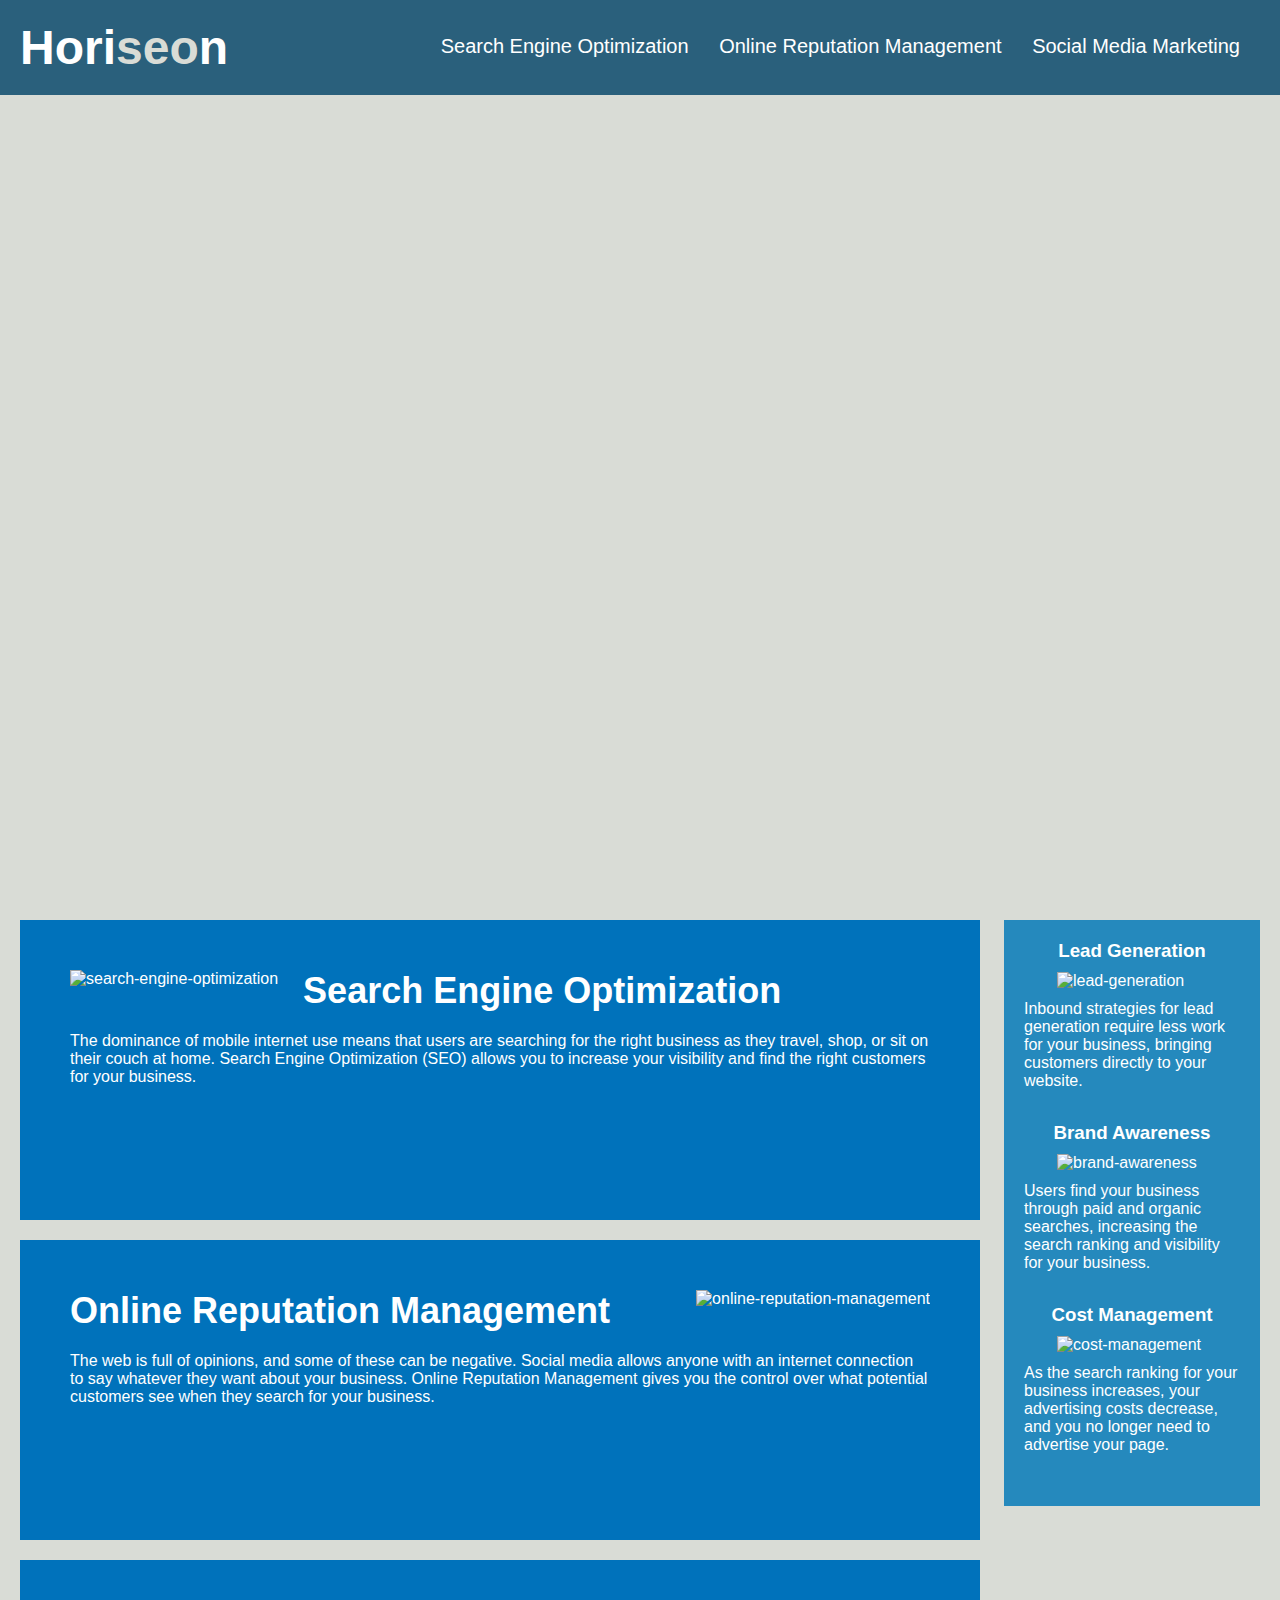
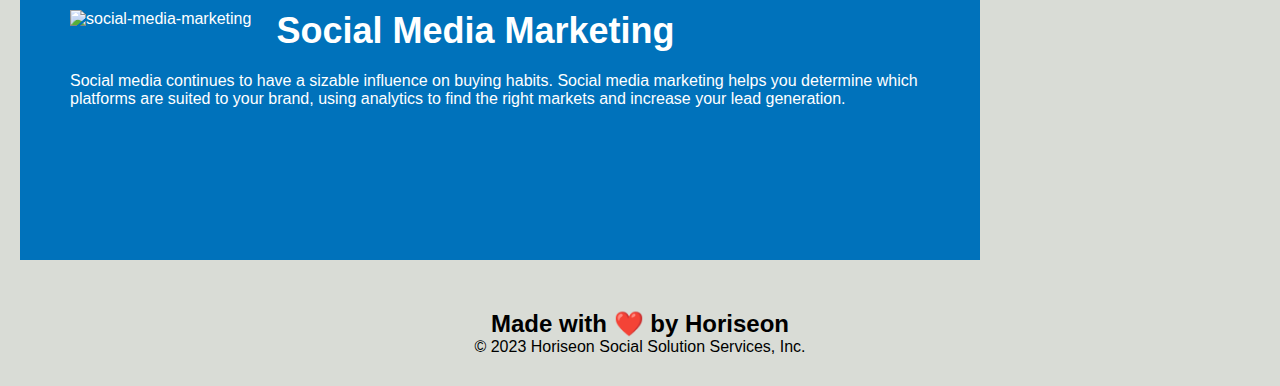
==== index.html @ 721ccbcf "updated css link" ====
<!DOCTYPE html>
<html lang="en-us">

<head>
    <meta charset="UTF-8" />
    <link rel="stylesheet" href="Develop/assets/css/style.css">
    <title>Horieson Marketing Agency Homepage</title>
</head>

<body>
    <!-- header with navigation bar -->
    <header>
        <h1>Hori<span class="seo">seo</span>n</h1>
        <nav>
            <ul>
                <li>
                    <a href="#search-engine-optimization">Search Engine Optimization</a>
                </li>
                <li>
                    <a href="#online-reputation-management">Online Reputation Management</a>
                </li>
                <li>
                    <a href="#social-media-marketing">Social Media Marketing</a>
                </li>
            </ul>
        </nav>
    </header>

    <!-- hero section with background image digital-maketing-meeting-->
    <section class="hero"></section>

    <!-- main section -->
    <main>
        <section id="search-engine-optimization" class="search-engine-optimization">
            <img src="./assets/images/search-engine-optimization.jpg" class="float-left" alt="search-engine-optimization"/>
            <h2>Search Engine Optimization</h2>
            <p>
                The dominance of mobile internet use means that users are searching for the right business as they travel, shop, or sit on their couch at home. Search Engine Optimization (SEO) allows you to increase your visibility and find the right customers for your business.
            </p>
        </section>
        <section id="online-reputation-management" class="online-reputation-management">
            <img src="./assets/images/online-reputation-management.jpg" class="float-right" alt="online-reputation-management"/>
            <h2>Online Reputation Management</h2>
            <p>
                The web is full of opinions, and some of these can be negative. Social media allows anyone with an internet connection to say whatever they want about your business. Online Reputation Management gives you the control over what potential customers see when they search for your business.
            </p>
        </section>
        <section id="social-media-marketing" class="social-media-marketing">
            <img src="./assets/images/social-media-marketing.jpg" class="float-left" alt="social-media-marketing"/>
            <h2>Social Media Marketing</h2>
            <p>
                Social media continues to have a sizable influence on buying habits. Social media marketing helps you determine which platforms are suited to your brand, using analytics to find the right markets and increase your lead generation.
            </p>
        </section>
    </main>

    <!-- benefits section -->
    <section class="benefits">
        <article class="benefit-lead">
            <h3>Lead Generation</h3>
            <img src="./assets/images/lead-generation.png" alt="lead-generation"/>
            <p>
                Inbound strategies for lead generation require less work for your business, bringing customers directly to your website.
            </p>
        </article>
        <article class="benefit-brand">
            <h3>Brand Awareness</h3>
            <img src="./assets/images/brand-awareness.png" alt="brand-awareness"/>
            <p>
                Users find your business through paid and organic searches, increasing the search ranking and visibility for your business.
            </p>
        </article>
        <article class="benefit-cost">
            <h3>Cost Management</h3>
            <img src="./assets/images/cost-management.png" alt="cost-management"></img>
            <p>
                As the search ranking for your business increases, your advertising costs decrease, and you no longer need to advertise your page.
            </p>
        </article>
    </section>

    <!-- footer -->
    <footer>
        <h2>Made with ❤️️ by Horiseon</h2>
        <p>
            &copy; 2023 Horiseon Social Solution Services, Inc.
        </p>
    </footer>
</body>

</html>
---- Develop/assets/css/style.css ----
* {
    box-sizing: border-box;
    padding: 0;
    margin: 0;
}

body {
    background-color: #d9dcd6;
}

header {
    padding: 20px;
    font-family: 'Trebuchet MS', 'Lucida Sans Unicode', 'Lucida Grande', 'Lucida Sans', Arial, sans-serif;
    background-color: #2a607c;
    color: #ffffff;
}

header h1 {
    display: inline-block;
    font-size: 48px;
}

header h1 .seo {
    color: #d9dcd6;
}
nav {
    padding-top: 15px;
    margin-right: 20px;
    float: right;
    font-family: 'Gill Sans', 'Gill Sans MT', Calibri, 'Trebuchet MS', sans-serif;
    font-size: 20px;
}

nav ul {
    list-style-type: none;
}

nav ul li {
    display: inline-block;
    margin-left: 25px;
}

a {
    color: #ffffff;
    text-decoration: none;
}

p {
    font-size: 16px;
}

.hero {
    height: 800px;
    width: 100%;
    margin-bottom: 25px;
    background-image: url("../images/digital-marketing-meeting.jpg");
    background-size: cover;
    background-position: center;
}

.float-left {
    float: left;
    margin-right: 25px;
}

.float-right {
    float: right;
    margin-left: 25px;
}

main {
    width: 75%;
    display: inline-block;
    margin-left: 20px;
}

.benefits {
    margin-right: 20px;
    padding: 20px;
    clear: both;
    float: right;
    width: 20%;
    height: 100%;
    font-family: 'Gill Sans', 'Gill Sans MT', Calibri, 'Trebuchet MS', sans-serif;
    background-color: #2589bd;
}

.benefit-lead {
    margin-bottom: 32px;
    color: #ffffff;
}

.benefit-brand {
    margin-bottom: 32px;
    color: #ffffff;
}

.benefit-cost {
    margin-bottom: 32px;
    color: #ffffff;
}

.benefit-lead h3 {
    margin-bottom: 10px;
    text-align: center;
}

.benefit-brand h3 {
    margin-bottom: 10px;
    text-align: center;
}

.benefit-cost h3 {
    margin-bottom: 10px;
    text-align: center;
}

.benefit-lead img {
    display: block;
    margin: 10px auto;
    max-width: 150px;
}

.benefit-brand img {
    display: block;
    margin: 10px auto;
    max-width: 150px;
}

.benefit-cost img {
    display: block;
    margin: 10px auto;
    max-width: 150px;
}

.search-engine-optimization {
    margin-bottom: 20px;
    padding: 50px;
    height: 300px;
    font-family: 'Gill Sans', 'Gill Sans MT', Calibri, 'Trebuchet MS', sans-serif;
    background-color: #0072bb;
    color: #ffffff;
}

.online-reputation-management {
    margin-bottom: 20px;
    padding: 50px;
    height: 300px;
    font-family: 'Gill Sans', 'Gill Sans MT', Calibri, 'Trebuchet MS', sans-serif;
    background-color: #0072bb;
    color: #ffffff;
}

.social-media-marketing {
    margin-bottom: 20px;
    padding: 50px;
    height: 300px;
    font-family: 'Gill Sans', 'Gill Sans MT', Calibri, 'Trebuchet MS', sans-serif;
    background-color: #0072bb;
    color: #ffffff;
}

.search-engine-optimization img {
    max-height: 200px;
}

.online-reputation-management img {
    max-height: 200px;
}

.social-media-marketing img {
    max-height: 200px;
}

.search-engine-optimization h2 {
    margin-bottom: 20px;
    font-size: 36px;
}

.online-reputation-management h2 {
    margin-bottom: 20px;
    font-size: 36px;
}

.social-media-marketing h2 {
    margin-bottom: 20px;
    font-size: 36px;
}

footer {
    padding: 30px;
    clear: both;
    font-family: 'Trebuchet MS', 'Lucida Sans Unicode', 'Lucida Grande', 'Lucida Sans', Arial, sans-serif;
    text-align: center;
}

footer .h2 {
    font-size: 20px;
}
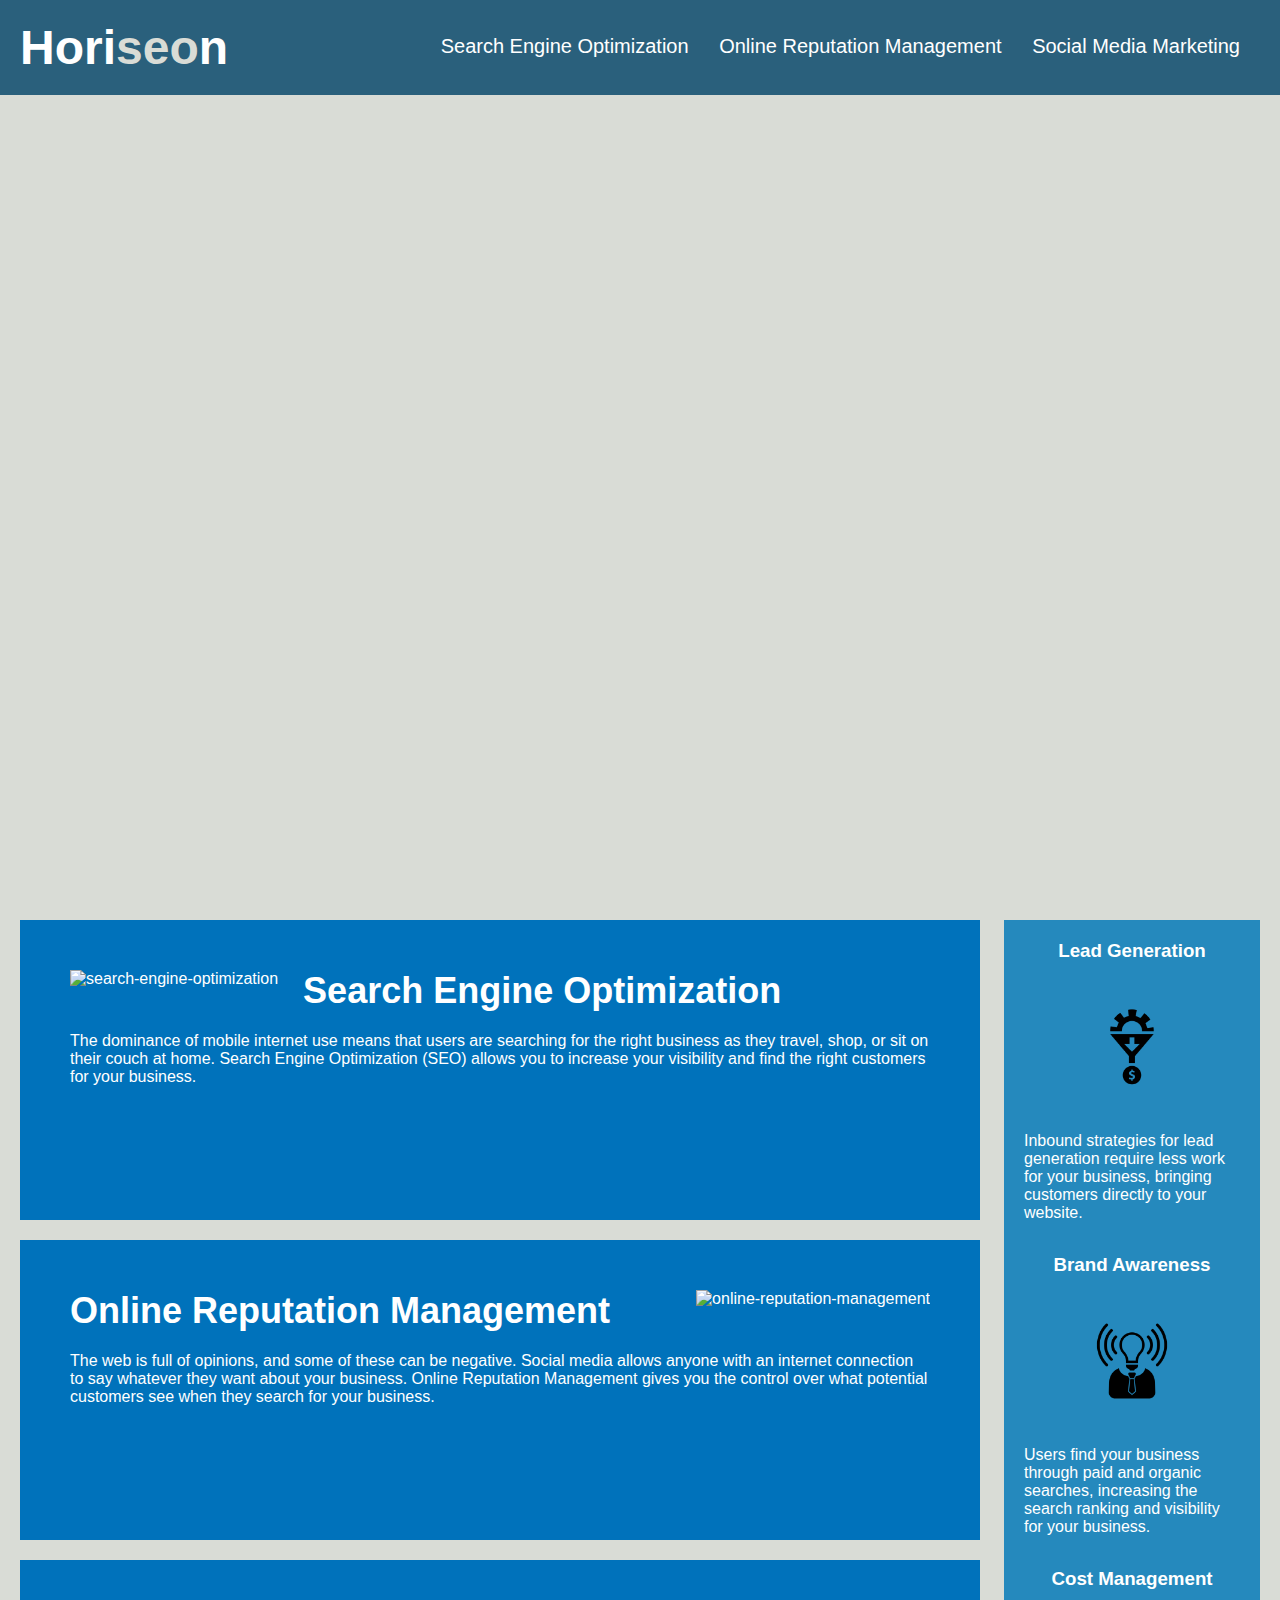
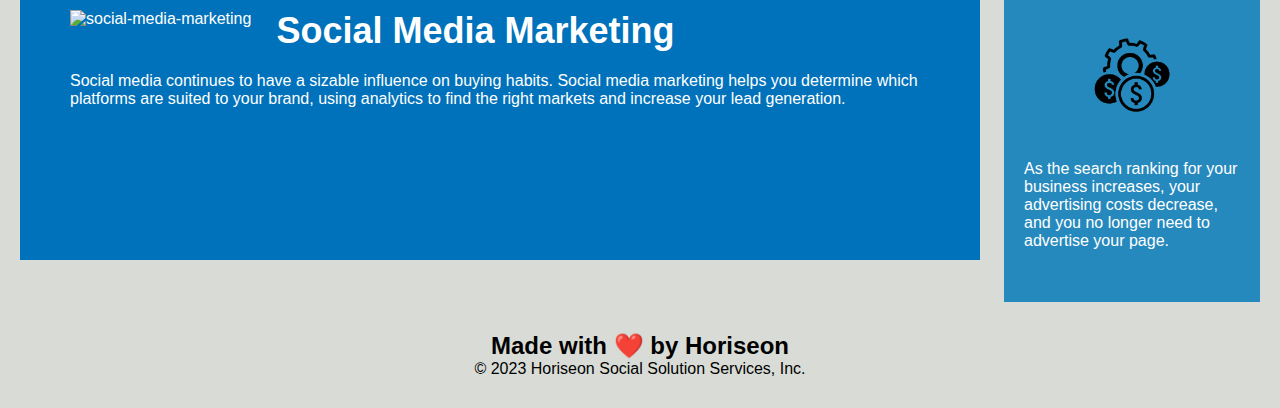
==== commit a59df40d: "updated missing image links again" ====
--- a/index.html
+++ b/index.html
@@ -32,21 +32,21 @@
     <!-- main section -->
     <main>
         <section id="search-engine-optimization" class="search-engine-optimization">
-            <img src="./assets/images/search-engine-optimization.jpg" class="float-left" alt="search-engine-optimization"/>
+            <img src="Develop/assets/images/search-engine-optimization.jpg" class="float-left" alt="search-engine-optimization"/>
             <h2>Search Engine Optimization</h2>
             <p>
                 The dominance of mobile internet use means that users are searching for the right business as they travel, shop, or sit on their couch at home. Search Engine Optimization (SEO) allows you to increase your visibility and find the right customers for your business.
             </p>
         </section>
         <section id="online-reputation-management" class="online-reputation-management">
-            <img src="./assets/images/online-reputation-management.jpg" class="float-right" alt="online-reputation-management"/>
+            <img src="Develop/assets/images/online-reputation-management.jpg" class="float-right" alt="online-reputation-management"/>
             <h2>Online Reputation Management</h2>
             <p>
                 The web is full of opinions, and some of these can be negative. Social media allows anyone with an internet connection to say whatever they want about your business. Online Reputation Management gives you the control over what potential customers see when they search for your business.
             </p>
         </section>
         <section id="social-media-marketing" class="social-media-marketing">
-            <img src="./assets/images/social-media-marketing.jpg" class="float-left" alt="social-media-marketing"/>
+            <img src="Develop/assets/images/social-media-marketing.jpg" class="float-left" alt="social-media-marketing"/>
             <h2>Social Media Marketing</h2>
             <p>
                 Social media continues to have a sizable influence on buying habits. Social media marketing helps you determine which platforms are suited to your brand, using analytics to find the right markets and increase your lead generation.
@@ -58,21 +58,21 @@
     <section class="benefits">
         <article class="benefit-lead">
             <h3>Lead Generation</h3>
-            <img src="./assets/images/lead-generation.png" alt="lead-generation"/>
+            <img src="Develop/assets/images/lead-generation.png" alt="lead-generation"/>
             <p>
                 Inbound strategies for lead generation require less work for your business, bringing customers directly to your website.
             </p>
         </article>
         <article class="benefit-brand">
             <h3>Brand Awareness</h3>
-            <img src="./assets/images/brand-awareness.png" alt="brand-awareness"/>
+            <img src="Develop/assets/images/brand-awareness.png" alt="brand-awareness"/>
             <p>
                 Users find your business through paid and organic searches, increasing the search ranking and visibility for your business.
             </p>
         </article>
         <article class="benefit-cost">
             <h3>Cost Management</h3>
-            <img src="./assets/images/cost-management.png" alt="cost-management"></img>
+            <img src="Develop/assets/images/cost-management.png" alt="cost-management"></img>
             <p>
                 As the search ranking for your business increases, your advertising costs decrease, and you no longer need to advertise your page.
             </p>
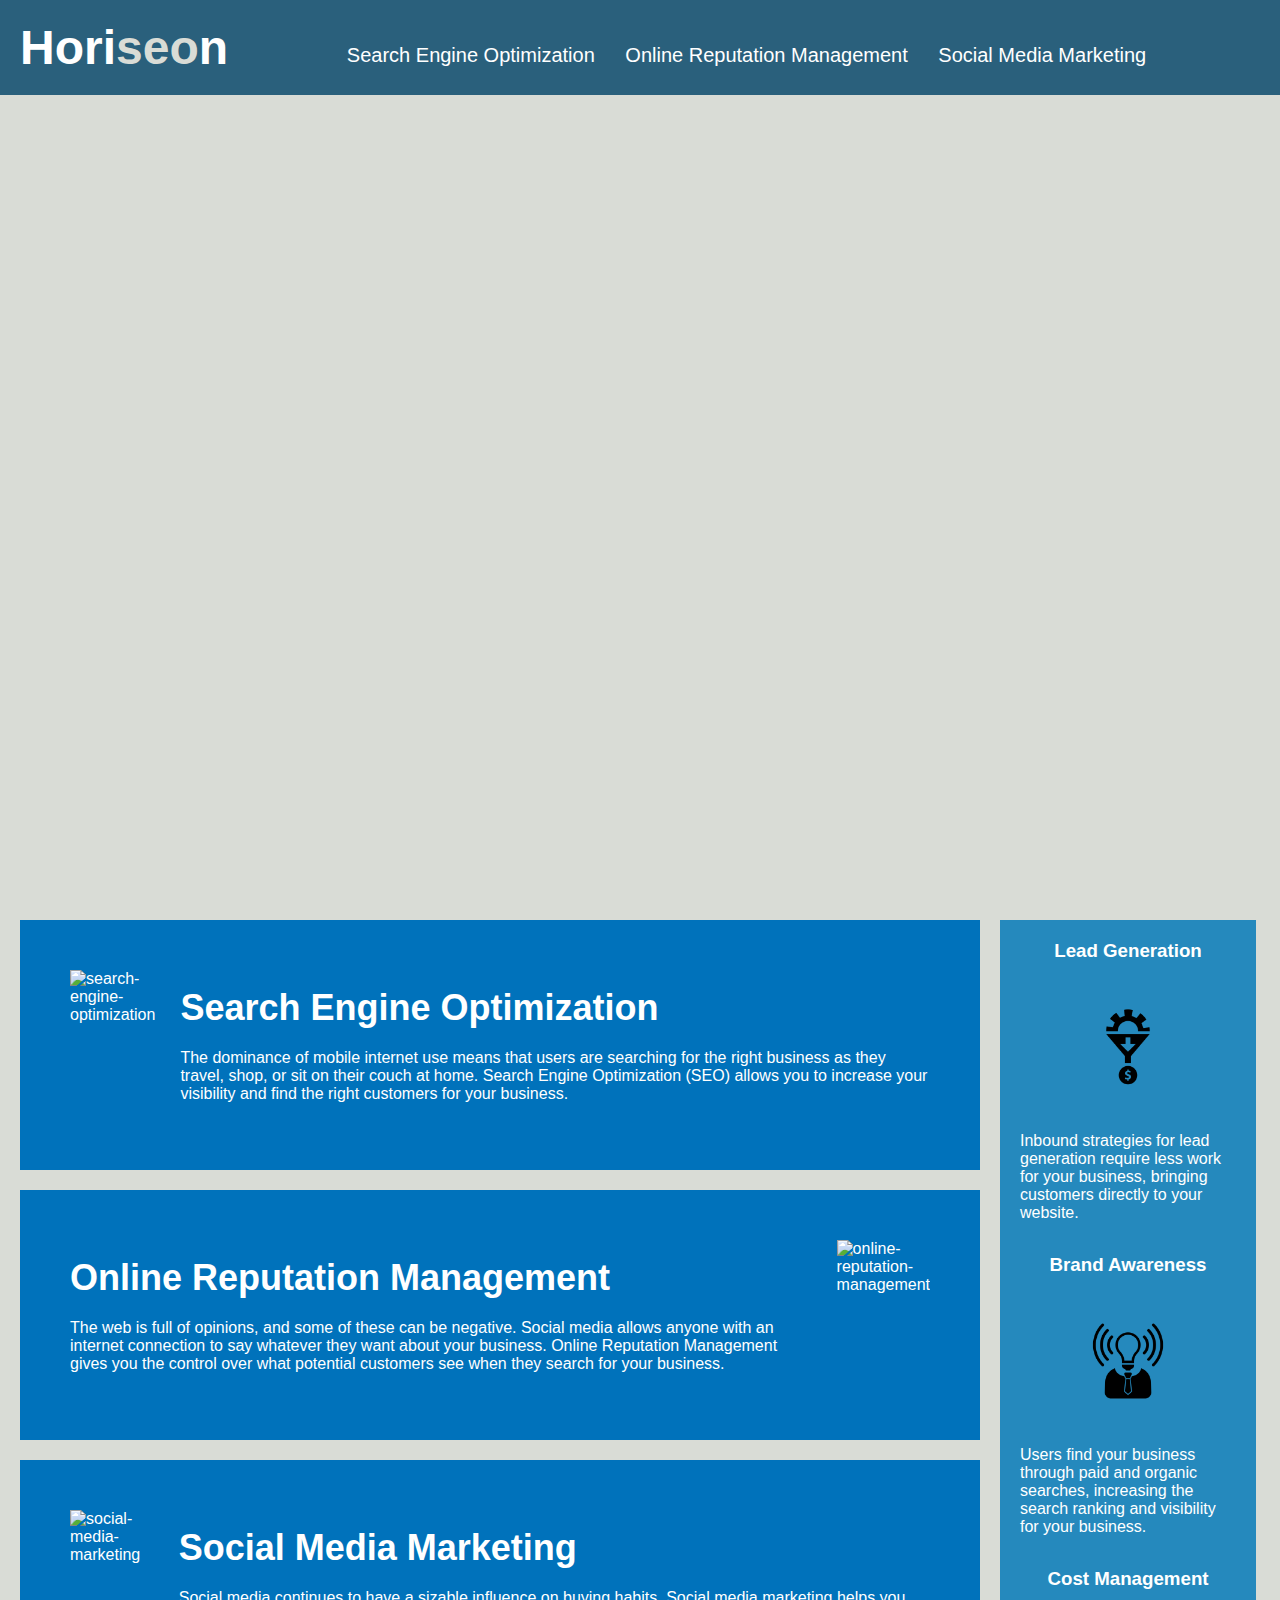
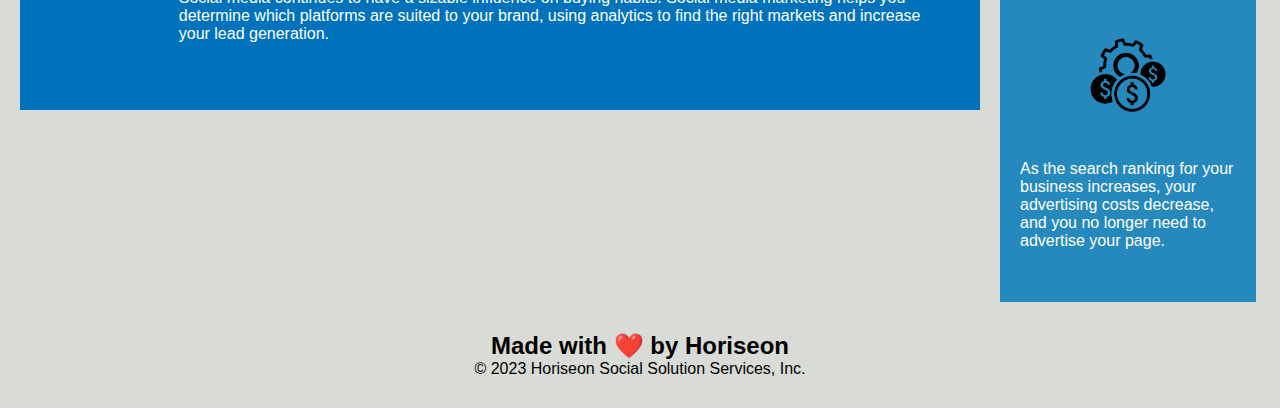
==== commit a2c72b48: "Added flex properties for responsiveness" ====
--- a/index.html
+++ b/index.html
@@ -24,38 +24,50 @@
                 </li>
             </ul>
         </nav>
+        <a href="#">
+            <img src="Develop/assets/images/1200px-Hamburger_icon_white.svg.webp" alt="hamburger-menu" id="hamburger-menu">
+        </a>
     </header>
 
     <!-- hero section with background image digital-maketing-meeting-->
     <section class="hero"></section>
 
+    <section class="main-content-section">
     <!-- main section -->
     <main>
         <section id="search-engine-optimization" class="search-engine-optimization">
             <img src="Develop/assets/images/search-engine-optimization.jpg" class="float-left" alt="search-engine-optimization"/>
-            <h2>Search Engine Optimization</h2>
-            <p>
+            <section>
+                <h2>Search Engine Optimization</h2>
+                <p>
                 The dominance of mobile internet use means that users are searching for the right business as they travel, shop, or sit on their couch at home. Search Engine Optimization (SEO) allows you to increase your visibility and find the right customers for your business.
-            </p>
+                </p>
+            </section>
         </section>
+
         <section id="online-reputation-management" class="online-reputation-management">
             <img src="Develop/assets/images/online-reputation-management.jpg" class="float-right" alt="online-reputation-management"/>
-            <h2>Online Reputation Management</h2>
-            <p>
+            <section>
+              <h2>Online Reputation Management</h2>
+              <p>
                 The web is full of opinions, and some of these can be negative. Social media allows anyone with an internet connection to say whatever they want about your business. Online Reputation Management gives you the control over what potential customers see when they search for your business.
-            </p>
+               </p>
+             </section>
         </section>
+
         <section id="social-media-marketing" class="social-media-marketing">
             <img src="Develop/assets/images/social-media-marketing.jpg" class="float-left" alt="social-media-marketing"/>
-            <h2>Social Media Marketing</h2>
-            <p>
-                Social media continues to have a sizable influence on buying habits. Social media marketing helps you determine which platforms are suited to your brand, using analytics to find the right markets and increase your lead generation.
-            </p>
+            <section>
+              <h2>Social Media Marketing</h2>
+              <p>
+               Social media continues to have a sizable influence on buying habits. Social media marketing helps you determine which platforms are suited to your brand, using analytics to find the right markets and increase your lead generation.
+                </p>
+             </section>
         </section>
     </main>
 
     <!-- benefits section -->
-    <section class="benefits">
+    <aside class="benefits">
         <article class="benefit-lead">
             <h3>Lead Generation</h3>
             <img src="Develop/assets/images/lead-generation.png" alt="lead-generation"/>
@@ -77,6 +89,7 @@
                 As the search ranking for your business increases, your advertising costs decrease, and you no longer need to advertise your page.
             </p>
         </article>
+    </aside>
     </section>
 
     <!-- footer -->
--- a/Develop/assets/css/style.css
+++ b/Develop/assets/css/style.css
@@ -13,6 +13,9 @@
     font-family: 'Trebuchet MS', 'Lucida Sans Unicode', 'Lucida Grande', 'Lucida Sans', Arial, sans-serif;
     background-color: #2a607c;
     color: #ffffff;
+    display: flex;
+    justify-content: space-between;
+    align-items: center;
 }
 
 header h1 {
@@ -38,6 +41,10 @@
 nav ul li {
     display: inline-block;
     margin-left: 25px;
+}
+
+#hamburger-menu {
+    width: 24px;
 }
 
 a {
@@ -68,6 +75,12 @@
     margin-left: 25px;
 }
 
+.main-content-section {
+    display: flex;
+    flex-direction: row;
+    gap: 20px;
+}
+
 main {
     width: 75%;
     display: inline-block;
@@ -136,40 +149,47 @@
 .search-engine-optimization {
     margin-bottom: 20px;
     padding: 50px;
-    height: 300px;
+    height: auto;
     font-family: 'Gill Sans', 'Gill Sans MT', Calibri, 'Trebuchet MS', sans-serif;
     background-color: #0072bb;
     color: #ffffff;
+    display: flex;
+    align-items: center;
 }
 
 .online-reputation-management {
     margin-bottom: 20px;
     padding: 50px;
-    height: 300px;
+    height: auto;
     font-family: 'Gill Sans', 'Gill Sans MT', Calibri, 'Trebuchet MS', sans-serif;
     background-color: #0072bb;
     color: #ffffff;
+    display: flex;
+    align-items: center;
+    flex-direction: row-reverse;
 }
 
 .social-media-marketing {
     margin-bottom: 20px;
     padding: 50px;
-    height: 300px;
+    height: auto;
     font-family: 'Gill Sans', 'Gill Sans MT', Calibri, 'Trebuchet MS', sans-serif;
     background-color: #0072bb;
     color: #ffffff;
+    display: flex;
+    align-items: center;
 }
 
 .search-engine-optimization img {
-    max-height: 200px;
+    height: 150px;
 }
 
 .online-reputation-management img {
-    max-height: 200px;
+    height: 150px;
 }
 
 .social-media-marketing img {
-    max-height: 200px;
+    height: 150px;
 }
 
 .search-engine-optimization h2 {
@@ -197,3 +217,102 @@
 footer .h2 {
     font-size: 20px;
 }
+
+@media screen and (max-width: 960px){
+    main {
+        width: auto;
+        display: flex;
+        flex-direction: column;
+        margin-right: 20px;
+    }
+    .main-content-section {
+        display: flex;
+        flex-direction: column;
+    }
+
+    .search-engine-optimization {
+        width: 100%;
+    }
+
+    .online-reputation-management {
+        width: 100%;
+    }
+
+    .social-media-marketing {
+        width: 100%;
+    }
+
+    .benefits {
+        width: 100%;
+        text-align: center;
+        display: flex;
+        gap: 8px;
+    }
+
+    .benefit-lead {
+        max-width: 400px;
+    }
+
+    .benefit-brand {
+        max-width: 400px;
+    }
+
+    .benefit-cost {
+        max-width: 400px;
+    }
+  }
+
+
+@media screen and (max-width: 600px) {
+    header {
+        padding: 16px;
+        justify-content: space-between;
+        align-items: center;
+    }
+
+    nav ul {
+        display:none;
+    }
+
+    .search-engine-optimization {
+        flex-direction: column-reverse;
+        gap: 20px;
+        text-align: center;
+    }
+    
+    .online-reputation-management {
+        flex-direction: column-reverse;
+        gap: 20px;
+        text-align: center;
+    }
+    
+    .social-media-marketing {
+        flex-direction: column-reverse;
+        gap: 20px;
+        text-align: center;
+    }
+
+    .float-left {
+        float: left;
+        margin-right: 0px;
+    }
+    
+    .float-right {
+        float: right;
+        margin-left: 0px;
+    }
+
+    .benefits {
+        flex-direction: column;
+        align-items: center;
+        gap: 24px;
+    }
+
+  }
+
+  @media screen and (min-width: 600px){
+    #hamburger-menu {
+        display:none;
+    }
+
+  }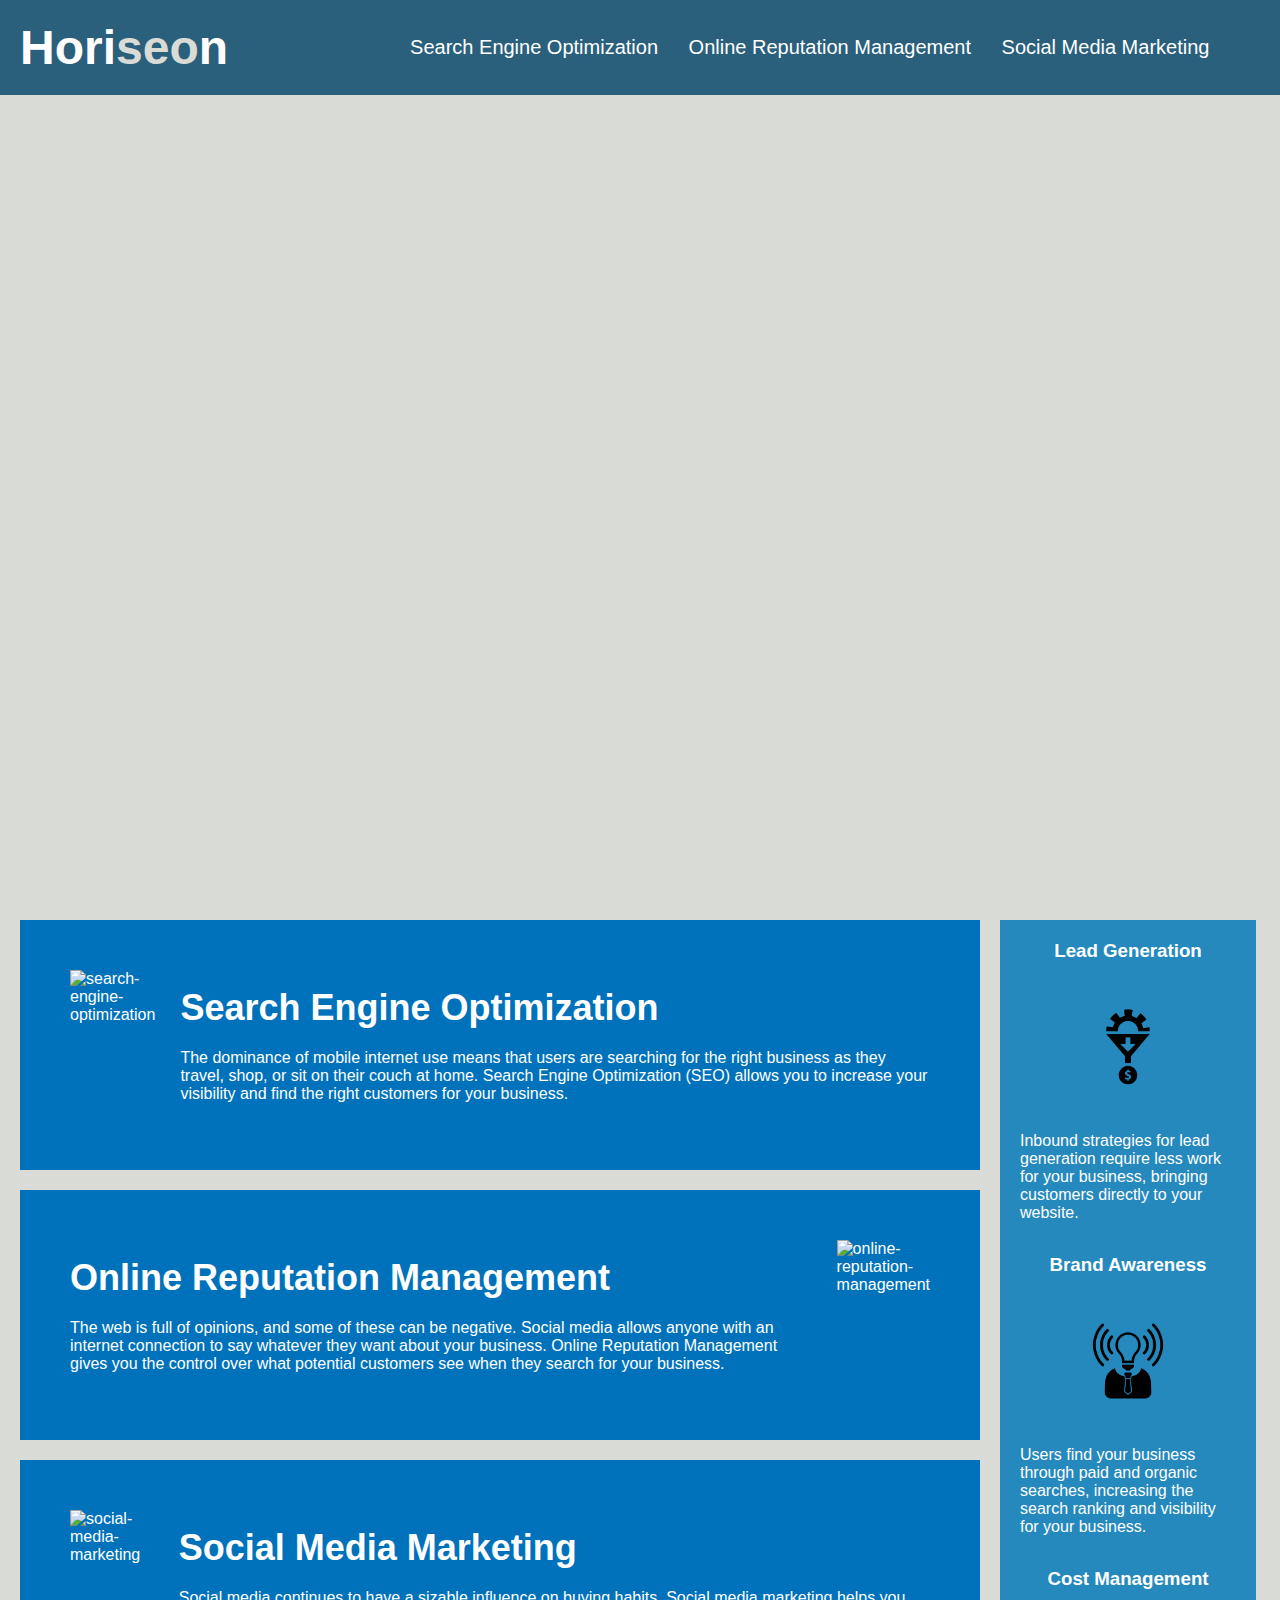
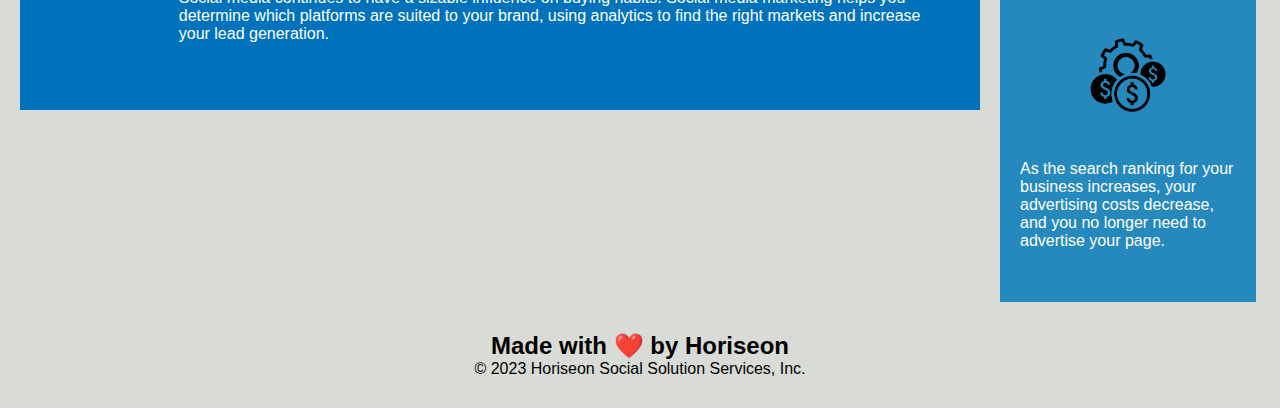
==== commit e7c32dcc: "updated responsiveness and added hamburger button for mobile" ====
--- a/index.html
+++ b/index.html
@@ -3,6 +3,7 @@
 
 <head>
     <meta charset="UTF-8" />
+    <meta name="viewport" content="width=device-width, initial-scale=1" />
     <link rel="stylesheet" href="Develop/assets/css/style.css">
     <title>Horieson Marketing Agency Homepage</title>
 </head>
@@ -13,20 +14,26 @@
         <h1>Hori<span class="seo">seo</span>n</h1>
         <nav>
             <ul>
-                <li>
+                <li id="search-engine-optimization-nav-button">
                     <a href="#search-engine-optimization">Search Engine Optimization</a>
                 </li>
-                <li>
+
+                <li id="online-reputation-management-nav-button">
                     <a href="#online-reputation-management">Online Reputation Management</a>
                 </li>
+
+                <li id="social-media-marketing-nav-button">
+                    <a href="#social-media-marketing">Social Media Marketing</a>
+                </li> 
+
                 <li>
-                    <a href="#social-media-marketing">Social Media Marketing</a>
+                <a href="#">
+                  <img src="Develop/assets/images/1200px-Hamburger_icon_white.svg.webp" alt="hamburger-menu" id="hamburger-menu">
+                </a>
                 </li>
             </ul>
         </nav>
-        <a href="#">
-            <img src="Develop/assets/images/1200px-Hamburger_icon_white.svg.webp" alt="hamburger-menu" id="hamburger-menu">
-        </a>
+
     </header>
 
     <!-- hero section with background image digital-maketing-meeting-->
--- a/Develop/assets/css/style.css
+++ b/Develop/assets/css/style.css
@@ -14,8 +14,8 @@
     background-color: #2a607c;
     color: #ffffff;
     display: flex;
+    align-items: center;
     justify-content: space-between;
-    align-items: center;
 }
 
 header h1 {
@@ -27,11 +27,13 @@
     color: #d9dcd6;
 }
 nav {
-    padding-top: 15px;
     margin-right: 20px;
     float: right;
     font-family: 'Gill Sans', 'Gill Sans MT', Calibri, 'Trebuchet MS', sans-serif;
     font-size: 20px;
+    display:flex;
+    flex-direction: row;
+    align-items: center;
 }
 
 nav ul {
@@ -265,12 +267,24 @@
 
 @media screen and (max-width: 600px) {
     header {
-        padding: 16px;
+        padding: px;
         justify-content: space-between;
         align-items: center;
     }
 
-    nav ul {
+    #hamburger-menu {
+        width: 24px;
+    }
+
+    #search-engine-optimization-nav-button {
+        display:none;
+    }
+
+    #online-reputation-management-nav-button {
+        display:none;
+    }
+
+    #social-media-marketing-nav-button {
         display:none;
     }
 
